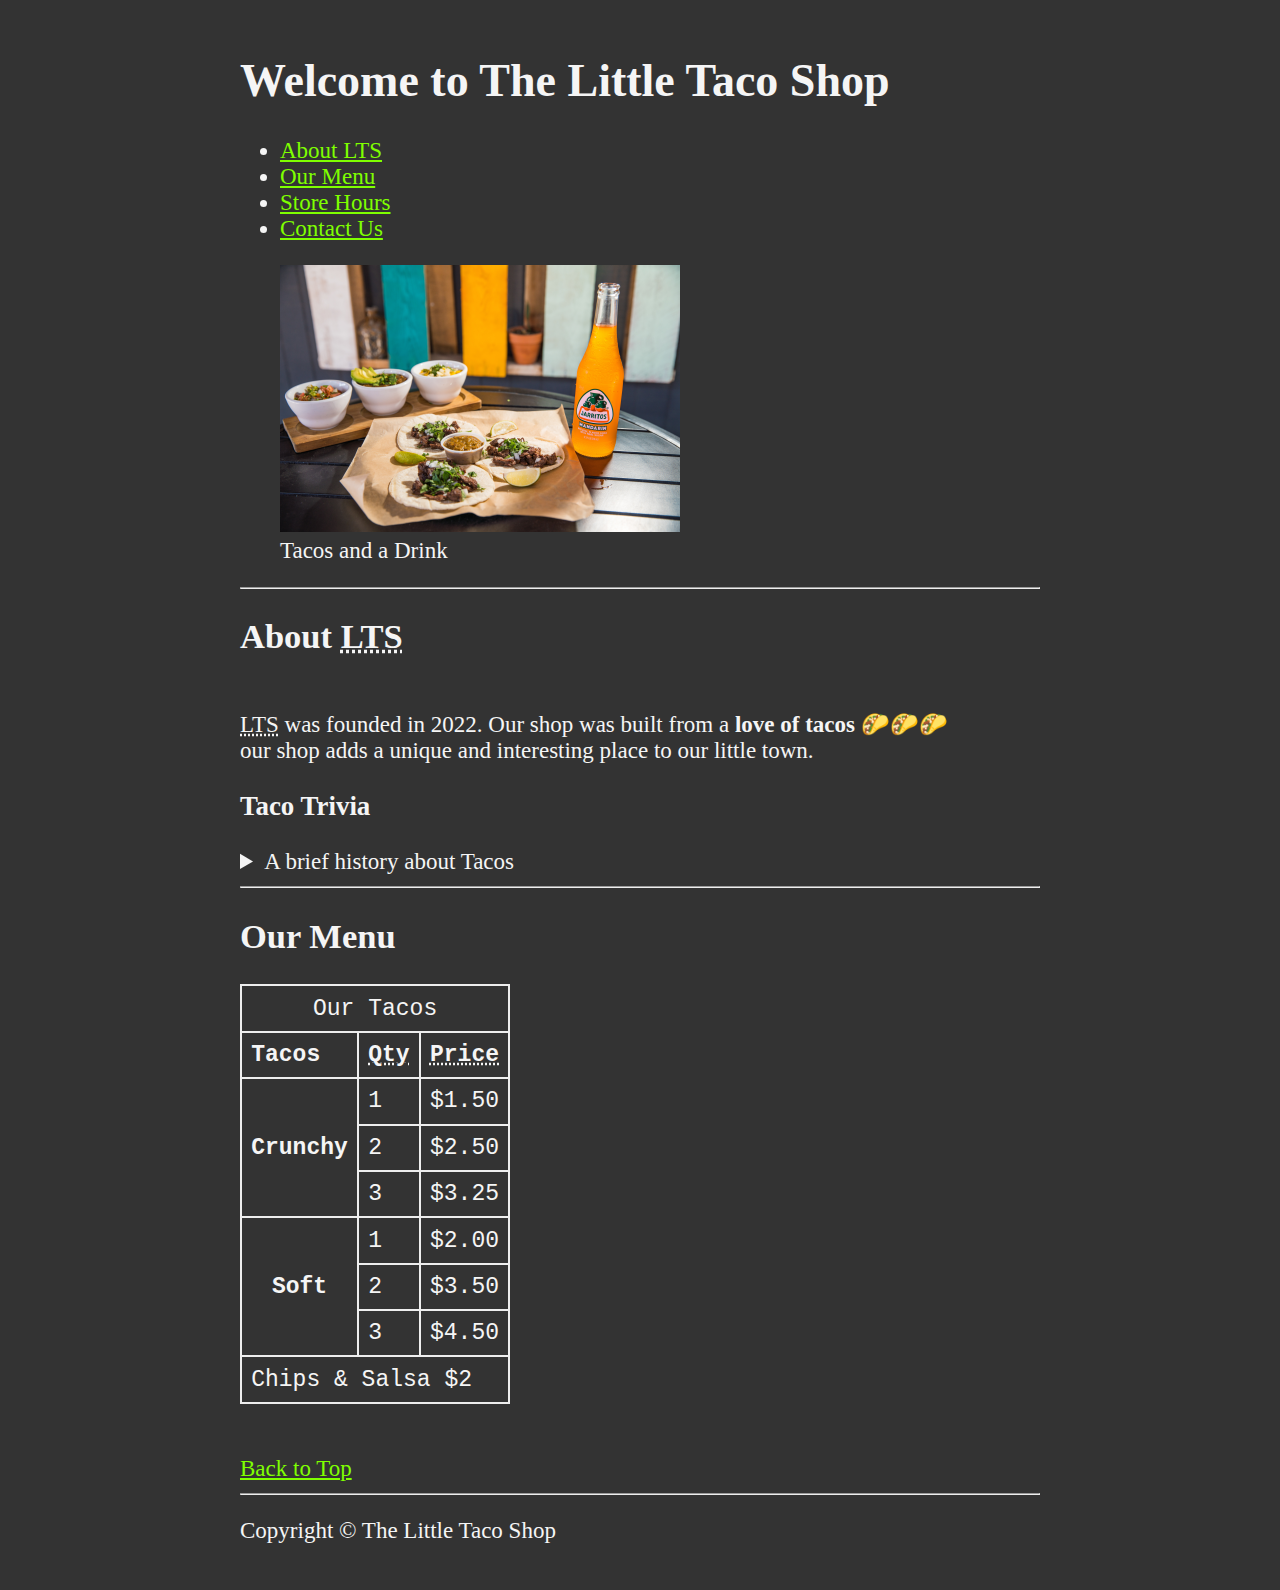
==== index.html @ ce888242 "important adjustments" ====
<!DOCTYPE html>
<html>
    <head>
        <meta charset="UTF-8">
        <meta name="Tacco" content="All around tacco">
        <title>favtacco</title>
        <link rel="stylesheet" href="background.css">
    </head>

    <body>

        <header>

            <h1><b>Welcome to The Little Taco Shop</b></h1>
            <ul>
                <li>
                    <nav><a href="#aboutus">About LTS</a></nav>

                </li>
                <li>
                    <nav><a href="#ourmenu">Our Menu</a></nav>
                </li>
                <li>
                    <nav><a href="hours.html#storehours">Store Hours</a></nav>
                </li>
                <li>
                    <nav><a href="contact.html#contactus">Contact Us</a></nav>
                </li>
            </ul>

            <figure>
                <img src="img/tacos_and_drink_400x267.png" alt="TacosandDrink" width="400" height="267" loading="lazy">
                <figcaption>
                    Tacos and a Drink
                </figcaption>
            </figure>
        </header>

            <hr>
            <main>
            <article id="aboutus">
            <h2>
                <strong>About <abbr title="Little Taco Shop">LTS</abbr></strong>
            </h2> <br>
            <abbr title="Little Taco Shop">LTS</abbr> was founded in 2022. Our shop was built from a <b>love of tacos 🌮🌮🌮</b> <br>
            our shop adds a unique and interesting place to our little town.<br>

            <aside>
                <h3>
                    Taco Trivia
                </h3>
                <details>
                    <summary>A brief history about Tacos</summary> 
                    <p>
                       &nbsp;&nbsp;&nbsp; Tacos is one of the street food highly consumed in the whole of the united states.
                        It was introduced in the spring of 1997 by a few farm owners in the north of US. 
                        These farmers unexpectedly had a high season on vegetables and beef. To avoid wasting 
                        they came up with the beautiful idea to make tacos which rapidly spread across the entiere
                        country. 
                    </p>
                    <aside>
                        <details>
                            <summary>Summary question</summary>
                            <form action="https://httpbin.org/post" method="post">
                                <br>
                                <fieldset>
                                <legend>
                                <strong>When did tacos first appear in the united states?</strong>
                                </legend> 
                                <p><label for="first name">First Name:</label>
                                <input type="text" name="first name" id="first name" placeholder="yuven"></p>
                                <p><label for="last name">Last Name:</label>
                                <input type="text" name="last name" id="last name" placeholder="yuri"></p>
                                <em>Please chose an answer then submit!</em>
                                <p><input type="radio" name="created" id="year1">
                                <label for="year1">2023</label> </p>
                                <p></p><input type="radio" name="created" id="year2">
                                <label for="year2">1997</label> </p>
                                <p></p><input type="radio" name="created" id="year3">
                                <label for="year3">2001</label> </p>
                                <p><input type="radio" name="created" id="year4">
                                <label for="year4">BC</label></p>
                                <p>
                                    <button type="submit">submit</button> 
                                    <button type="reset">reset</button>
                                </p>
                                </fieldset>
                            </form>
                        </details>
                    </aside>
                </details>
            </aside>

            </article>

            <hr>

            <article id="ourmenu">

            <h2>
                <strong>Our Menu</strong>
            </h2>

            <table>
                <thead>
                    <tr>
                        <tr><td colspan="3" align="center">Our Tacos</td></tr>
                        <th>Tacos &nbsp;</th>
                        <th scope="col"><abbr title="Quantity">Qty</abbr></th>
                        <th scope="col"><abbr title="Price">Price</abbr></th>
                    </tr>
                </thead>

                <tbody>
                    <tr>
                        <th scope="row" rowspan = "3">Crunchy</th>
                        <td>1</td>
                        <td>$1.50 </td>
                    </tr>
                    <tr>
                        <td>2</td>
                        <td>$2.50 </td>
                    </tr>
                    <tr>
                        <td>3</td>
                        <td>$3.25 </td>
                    </tr>
                    <tr>
                        <th scope="row" rowspan = "3">Soft</th>
                        <td>1</td>
                        <td>$2.00 </td>
                    </tr>
                    <tr>
                        <td>2</td>
                        <td>$3.50 </td>
                    </tr>
                    <tr>
                        <td>3</td>
                        <td>$4.50 </td>
                    </tr>
                </tbody>
                <tfoot>
                    <tr>
                        <td colspan="3">Chips &amp; Salsa $2</td>
                    </tr>
                </tfoot>
            </table> <br><br>

            <a href="#">Back to Top</a>

        </article>

            <hr>


        </main>

        <footer>
           <p>Copyright &copy; The Little Taco Shop</p>
        </footer>
        
    </body>
</html>
---- background.css ----
html {
    font-size: 23px;
}
body {
    min-height: 100vh;
    max-width: 800px;
    margin: 0 auto;
    padding: 1rem;
    border-left: 1px solid #333;
    border-right: 1px solid #333;
    background-color: #333;
    color: whitesmoke;
}
a {
    color: chartreuse;
}

a:hover {
    color:black
}

a:visited {
    color: darkcyan;
}

table, tr, th, td, caption{
    border: 2px solid #eee;
    font-family: 'Courier New', Courier, monospace;
    border-collapse: collapse;
    padding: 0.4rem;
}
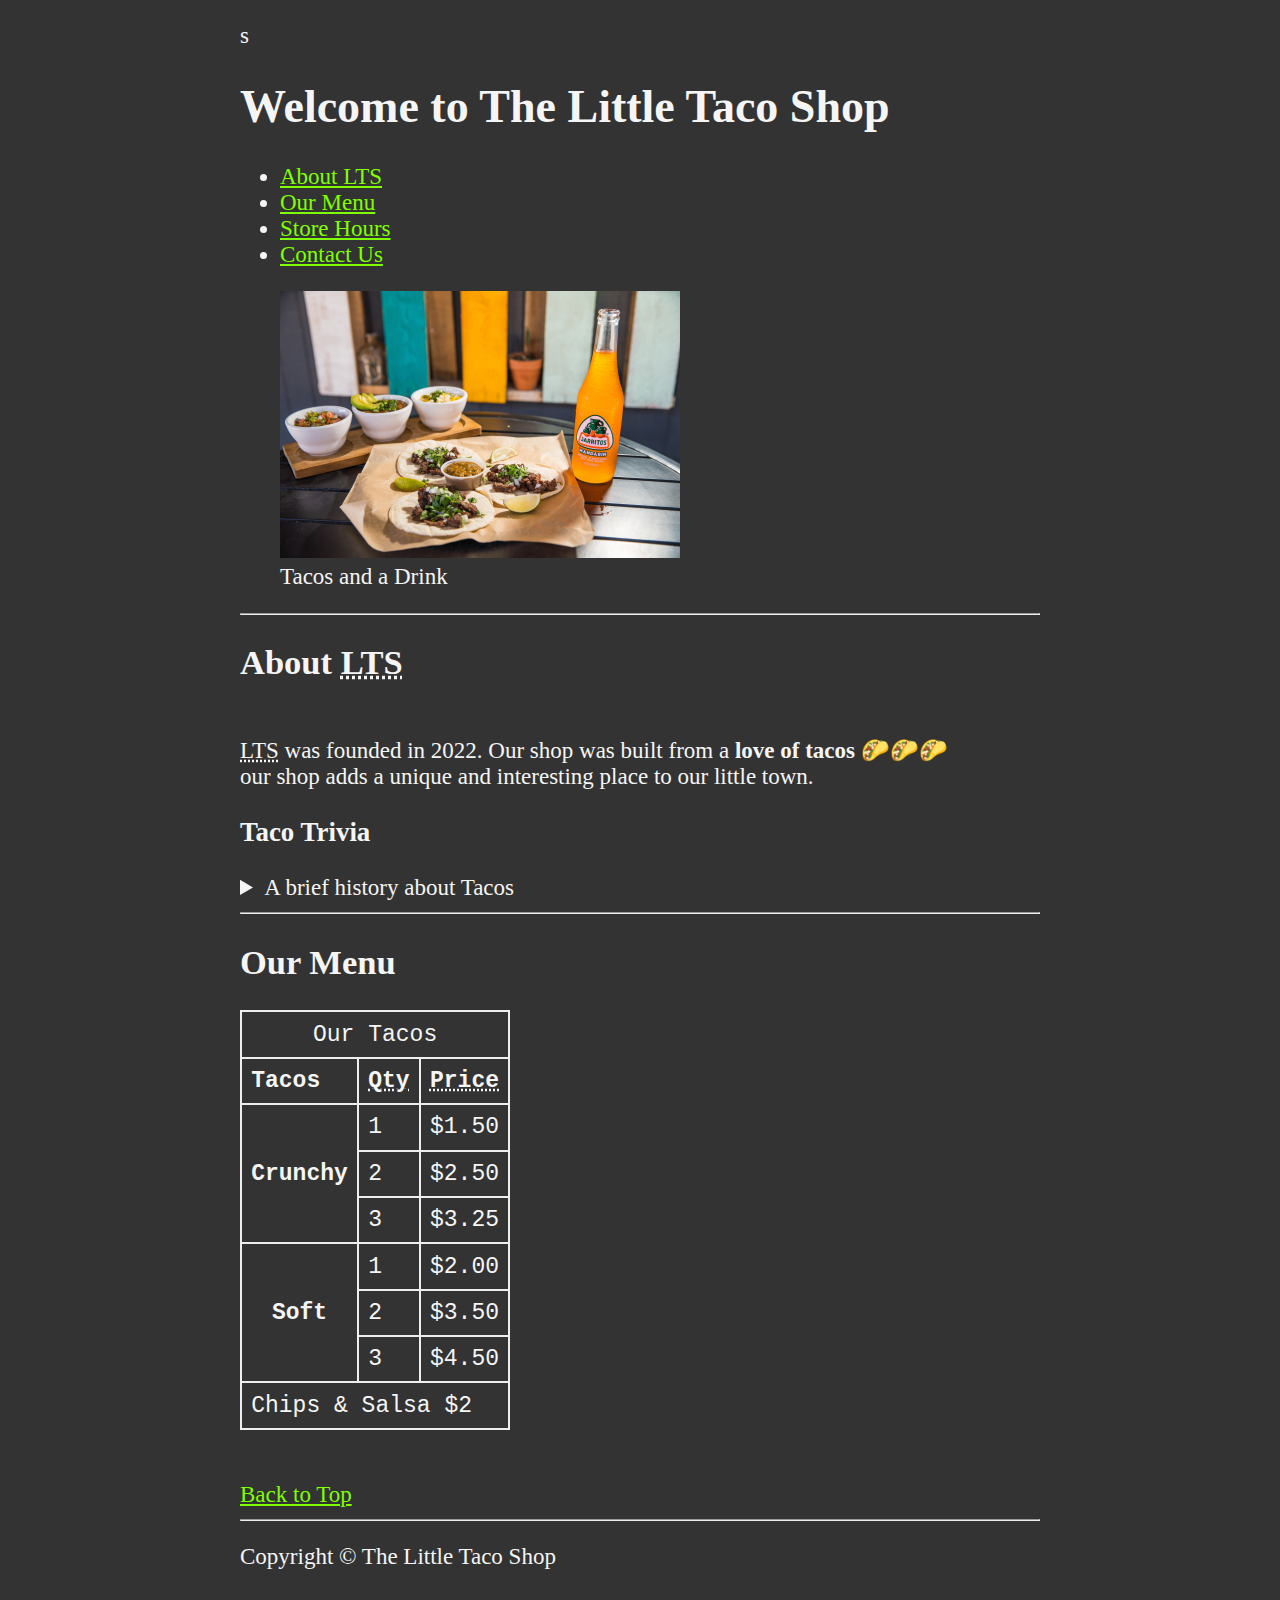
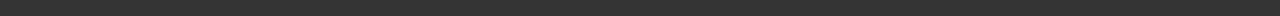
==== commit 2bde743f: "commits" ====
--- a/index.html
+++ b/index.html
@@ -6,7 +6,7 @@
         <title>favtacco</title>
         <link rel="stylesheet" href="background.css">
     </head>
-
+s
     <body>
 
         <header>
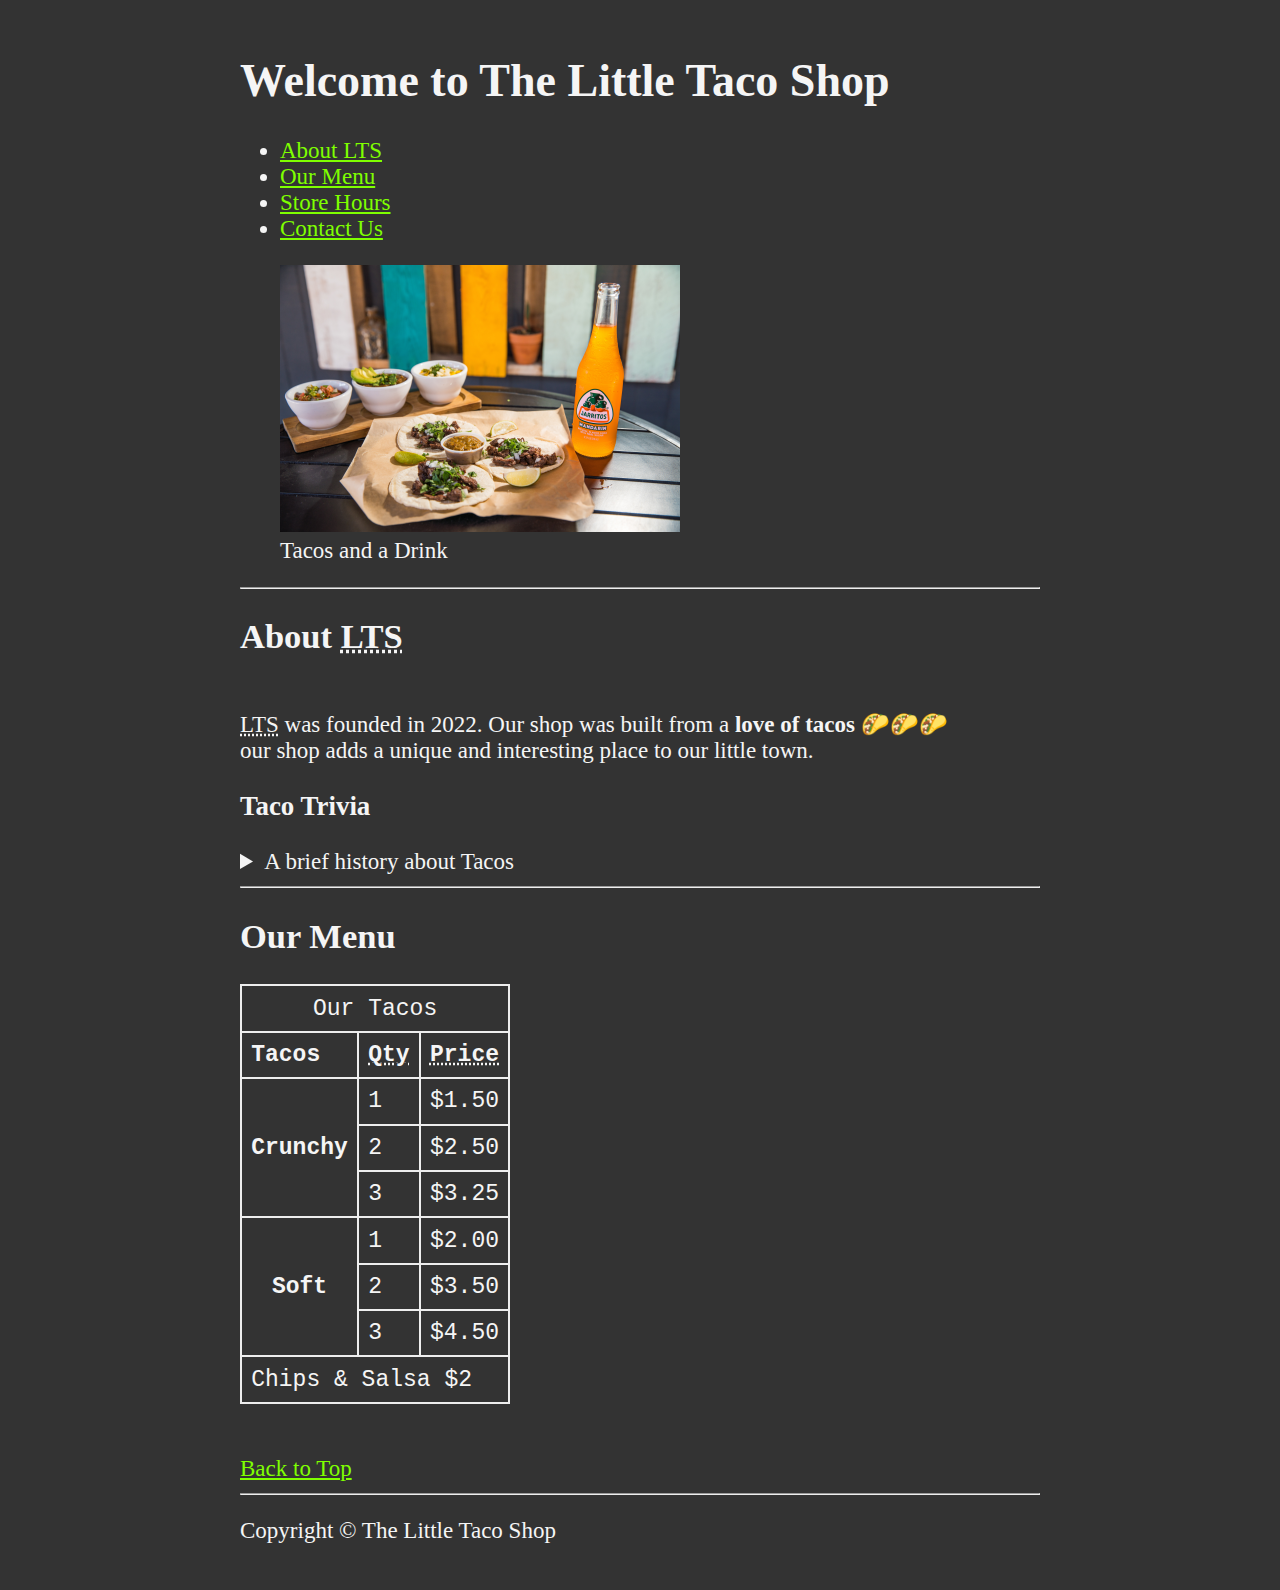
==== commit 01990f9c: "fixed" ====
--- a/index.html
+++ b/index.html
@@ -6,7 +6,7 @@
         <title>favtacco</title>
         <link rel="stylesheet" href="background.css">
     </head>
-s
+    
     <body>
 
         <header>
